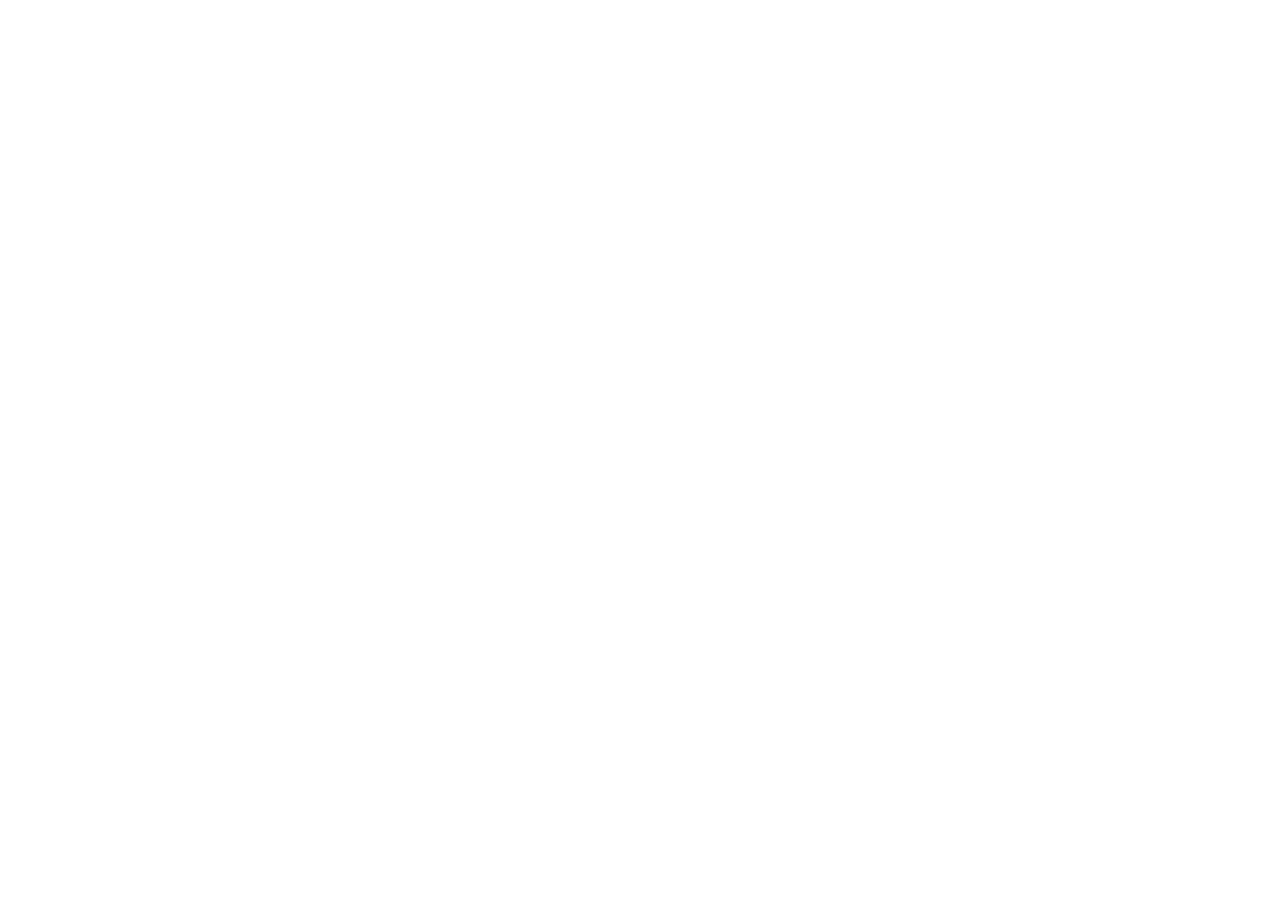
==== index.html @ e4e524c7 "ENI - Initialisation projet" ====
<!DOCTYPE html>
<html lang="en">
<head>
    <meta charset="UTF-8">
    <meta name="viewport" content="width=device-width, initial-scale=1.0">
    <title>Memory</title>
</head>
<body>
    
</body>
</html>
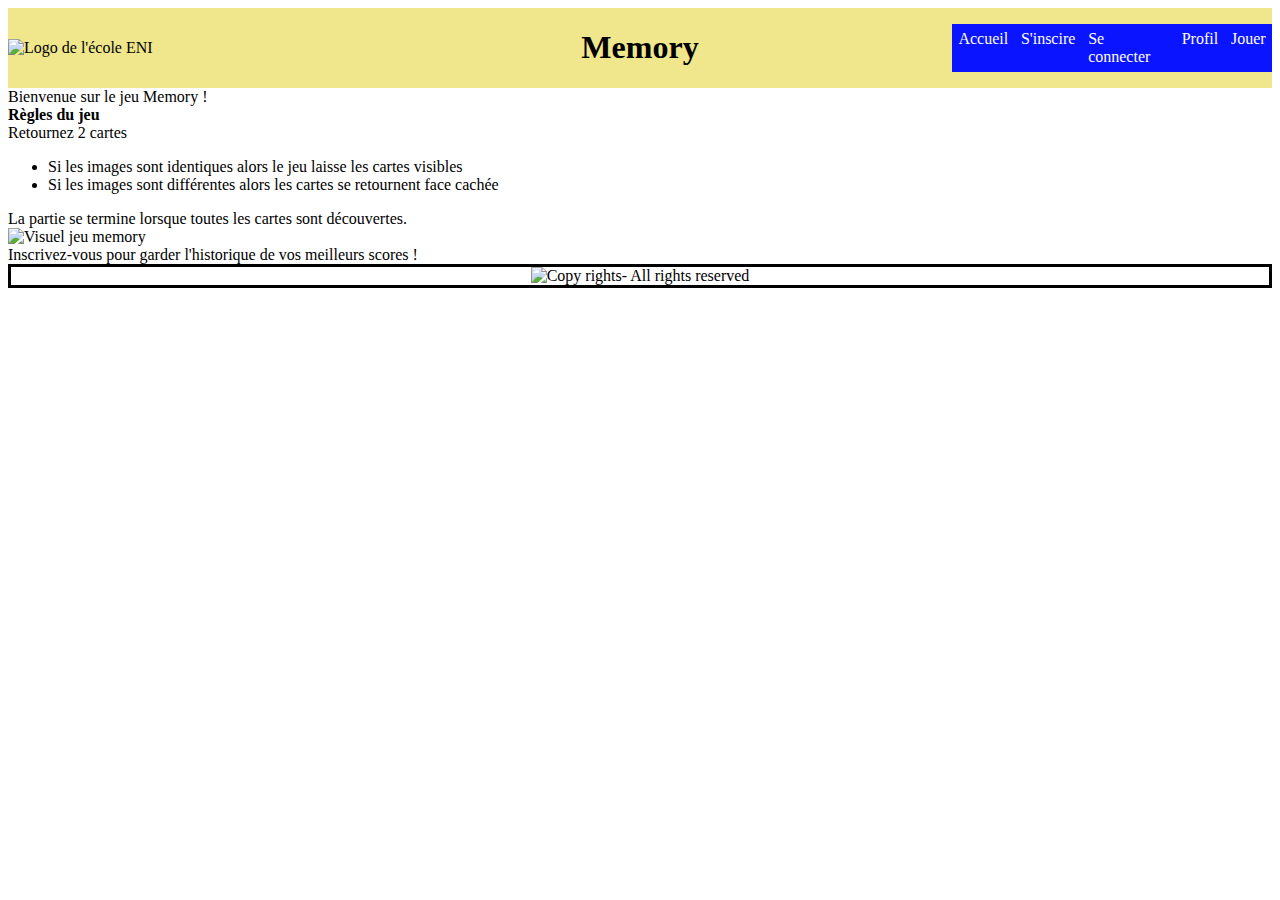
==== commit cbbf9634: "version 1" ====
--- a/index.html
+++ b/index.html
@@ -3,9 +3,47 @@
 <head>
     <meta charset="UTF-8">
     <meta name="viewport" content="width=device-width, initial-scale=1.0">
+    <link rel="stylesheet" href="css/style.css">
     <title>Memory</title>
 </head>
 <body>
-    
+    <header>
+        <div class="header-block">
+            <img src="ressources/logo-eni.png" alt="Logo de l'école ENI">
+        </div>
+        <h1>Memory</h1>
+        <div class="header-block">
+            <nav>
+                <a class="nav-btn" href="index.html">Accueil</a>
+                <a class="nav-btn" href="news.asp">S'inscire</a>
+                <a class="nav-btn" href="contact.asp">Se connecter</a>
+                <a class="nav-btn" href="about.asp">Profil</a>
+                <a class="nav-btn" href="about.asp">Jouer</a>
+            </nav>
+        </div>
+    </header>
+    <main>
+        <section class="welcome">
+            <div>Bienvenue sur le jeu Memory !</div>
+            <div><b>Règles du jeu</b></div>
+            <div>
+                Retournez 2 cartes
+                <ul>
+                    <li>Si les images sont identiques alors le jeu laisse les cartes visibles</li>
+                    <li>Si les images sont différentes alors les cartes se retournent face cachée</li>
+                </ul>
+                La partie se termine lorsque toutes les cartes sont découvertes.
+            </div>
+            <div class="welcome-div-img">
+                <img class="welcome-img" src="ressources/memory_detail.png" alt="Visuel jeu memory">
+            </div>
+            <div>Inscrivez-vous pour garder l'historique de vos meilleurs scores !            </div>
+        </section>
+    </main>
+    <footer>
+        <img class="img-footer" src="ressources/CG2.png" alt="Copy rights">
+        <div> - All rights reserved</div>
+    </footer>
+    <script type="module" src="js/app.js"></script>
 </body>
 </html>--- a/css/style.css
+++ b/css/style.css
@@ -0,0 +1,37 @@
+@import "welcome.css";
+
+header {
+    display:flex;
+    justify-content: space-between;
+    align-items: center;
+    background-color: khaki;
+}
+
+.header-block {
+    width: 25vw;
+}
+
+nav {
+    display: flex;
+    justify-content: flex-end; /* boutons alignés à droite*/
+    width: 25vw; /* taille nav bar*/
+    margin-right: 1%; /* gestion marge ) droite*/
+}
+
+.nav-btn {
+    padding: 2%;
+    background-color: rgb(10,20,255);
+    color: white;
+    text-decoration: none;
+}
+
+h1 {
+
+}
+
+footer {
+    display: flex;
+    align-items: center;
+    justify-content: center;
+    border: solid;
+}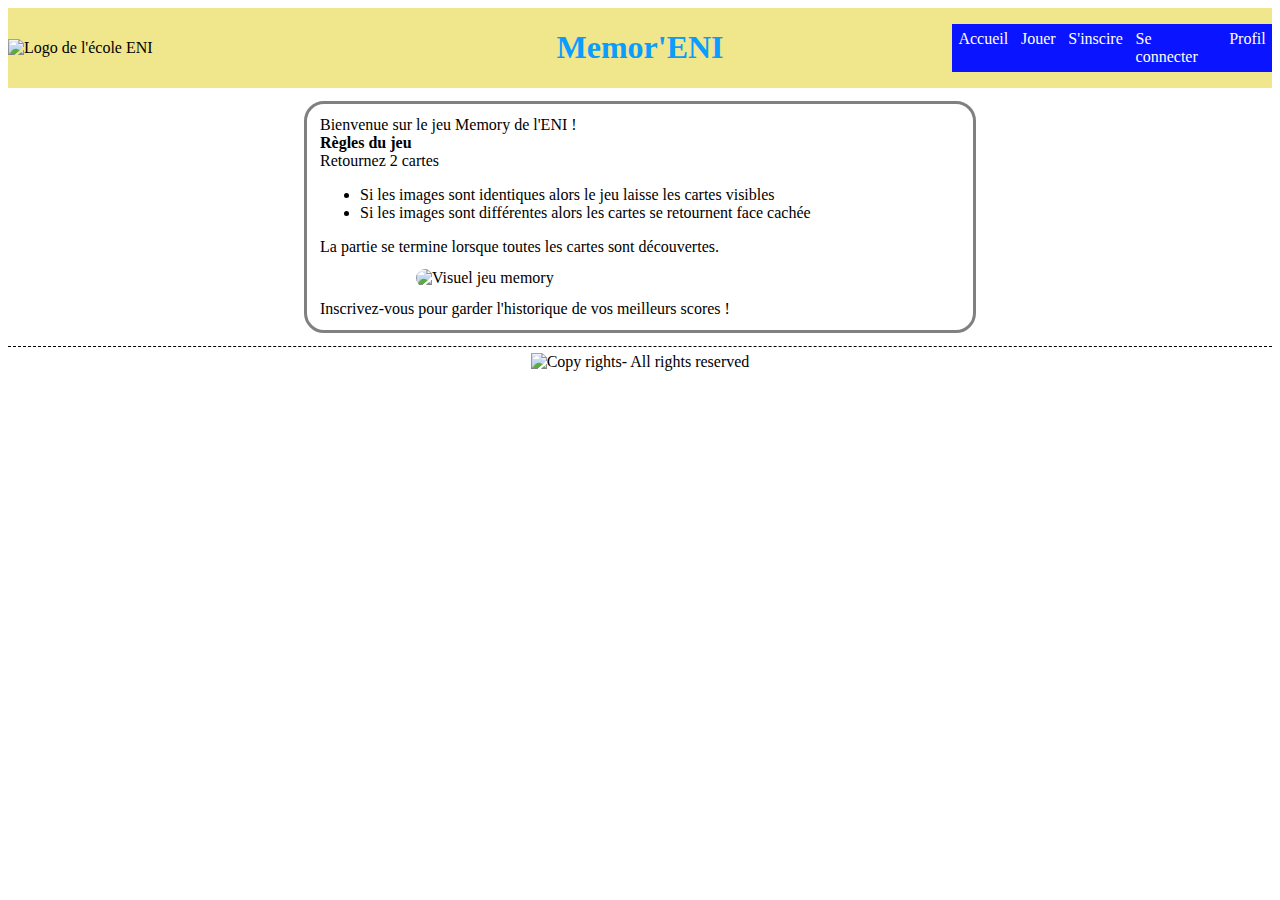
==== commit da54e27c: "version 2" ====
--- a/index.html
+++ b/index.html
@@ -1,30 +1,30 @@
 <!DOCTYPE html>
-<html lang="en">
+<html lang="fr">
 <head>
     <meta charset="UTF-8">
     <meta name="viewport" content="width=device-width, initial-scale=1.0">
     <link rel="stylesheet" href="css/style.css">
-    <title>Memory</title>
+    <title>Memor'ENI</title>
 </head>
 <body>
     <header>
         <div class="header-block">
             <img src="ressources/logo-eni.png" alt="Logo de l'école ENI">
         </div>
-        <h1>Memory</h1>
+        <h1>Memor'ENI</h1>
         <div class="header-block">
             <nav>
                 <a class="nav-btn" href="index.html">Accueil</a>
-                <a class="nav-btn" href="news.asp">S'inscire</a>
-                <a class="nav-btn" href="contact.asp">Se connecter</a>
-                <a class="nav-btn" href="about.asp">Profil</a>
-                <a class="nav-btn" href="about.asp">Jouer</a>
+                <a class="nav-btn" href="game.html">Jouer</a>
+                <a class="nav-btn" href="subscription.html">S'inscire</a>
+                <a class="nav-btn" href="login.html">Se connecter</a>
+                <a class="nav-btn" href="profile.html">Profil</a>
             </nav>
         </div>
     </header>
     <main>
         <section class="welcome">
-            <div>Bienvenue sur le jeu Memory !</div>
+            <div>Bienvenue sur le jeu Memory de l'ENI !</div>
             <div><b>Règles du jeu</b></div>
             <div>
                 Retournez 2 cartes
@@ -41,7 +41,7 @@
         </section>
     </main>
     <footer>
-        <img class="img-footer" src="ressources/CG2.png" alt="Copy rights">
+        <img class="img-footer" src="ressources/CG.png" alt="Copy rights">
         <div> - All rights reserved</div>
     </footer>
     <script type="module" src="js/app.js"></script>
--- a/css/style.css
+++ b/css/style.css
@@ -25,13 +25,20 @@
     text-decoration: none;
 }
 
+.nav-btn:hover {
+    background-color: rgb(10, 157, 255);
+}
+
 h1 {
-
+    color: rgb(10, 157, 255);
 }
 
 footer {
     display: flex;
     align-items: center;
     justify-content: center;
-    border: solid;
+    border-top: solid;
+    border-width: 1px;
+    border-top-style: dashed;
+    padding: 0.5%;
 }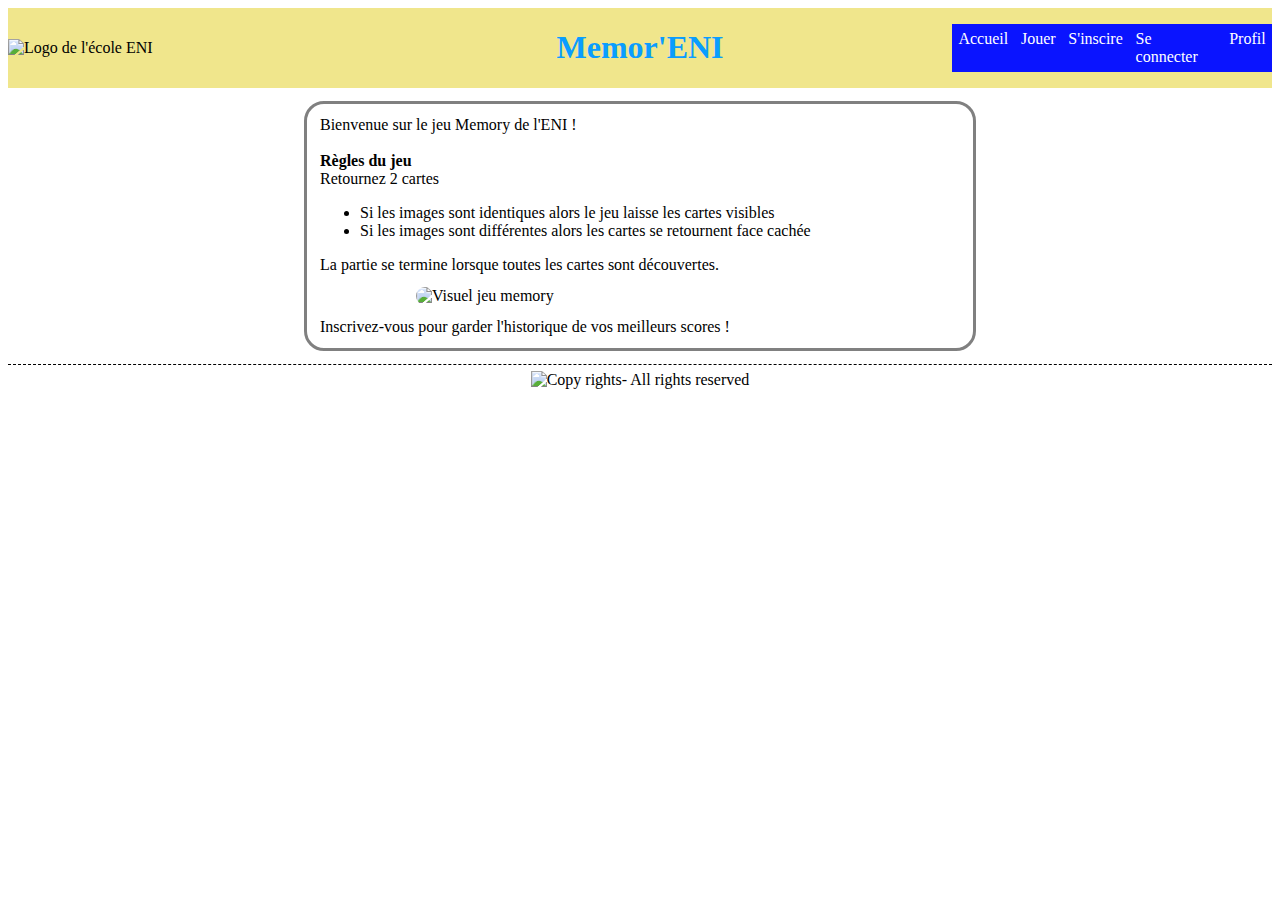
==== commit a4b2dd75: "version 4" ====
--- a/index.html
+++ b/index.html
@@ -25,6 +25,7 @@
     <main>
         <section class="welcome">
             <div>Bienvenue sur le jeu Memory de l'ENI !</div>
+            <br/>
             <div><b>Règles du jeu</b></div>
             <div>
                 Retournez 2 cartes
@@ -44,6 +45,5 @@
         <img class="img-footer" src="ressources/CG.png" alt="Copy rights">
         <div> - All rights reserved</div>
     </footer>
-    <script type="module" src="js/app.js"></script>
 </body>
 </html>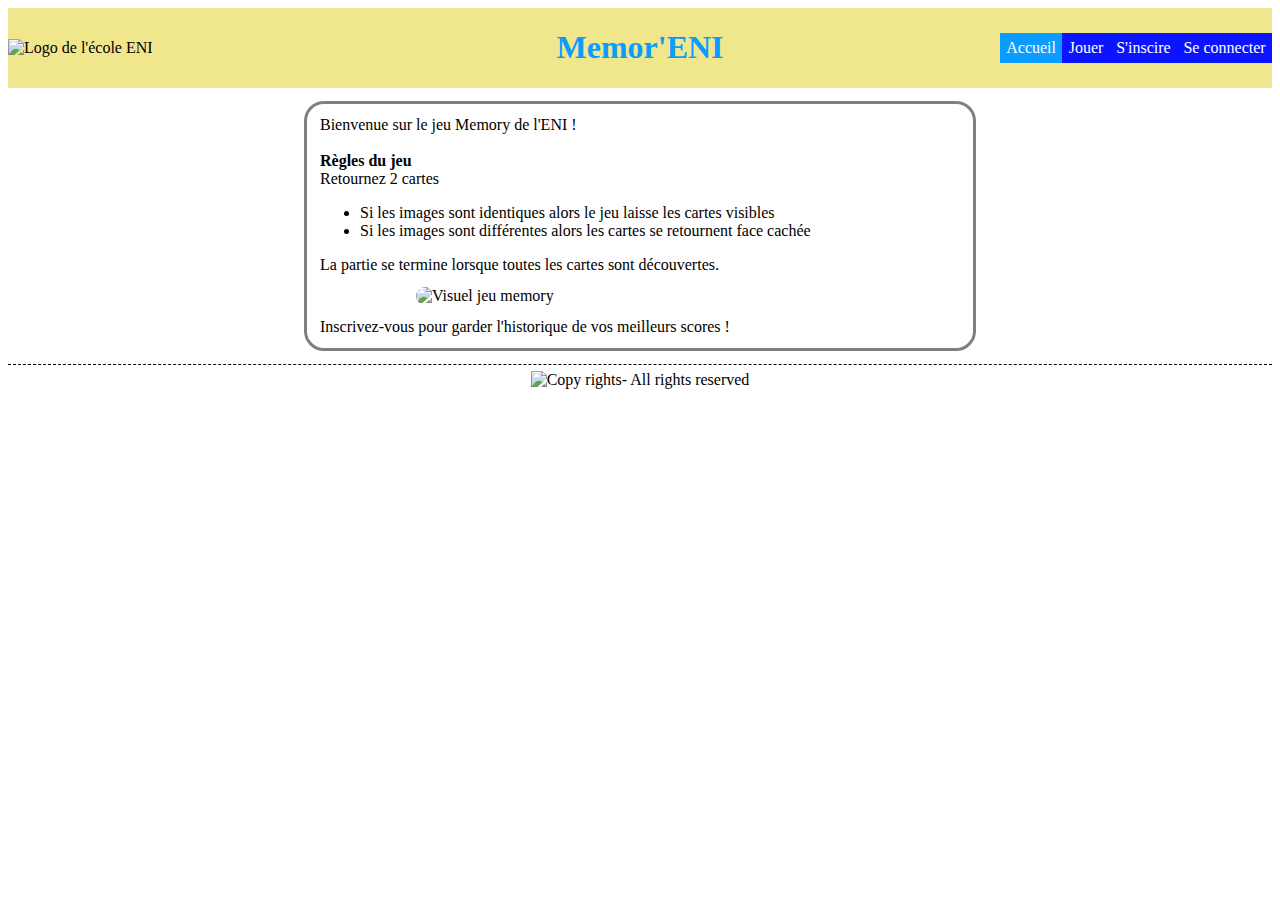
==== commit f4ae86c3: "more dynamic navbar" ====
--- a/index.html
+++ b/index.html
@@ -14,11 +14,12 @@
         <h1>Memor'ENI</h1>
         <div class="header-block">
             <nav>
-                <a class="nav-btn" href="index.html">Accueil</a>
-                <a class="nav-btn" href="game.html">Jouer</a>
-                <a class="nav-btn" href="subscription.html">S'inscire</a>
-                <a class="nav-btn" href="login.html">Se connecter</a>
-                <a class="nav-btn" href="profile.html">Profil</a>
+                <a id="btn-index" class="nav-btn" href="index.html">Accueil</a>
+                <a id="btn-game" class="nav-btn" href="game.html">Jouer</a>
+                <a id="btn-subscription" class="nav-btn" href="subscription.html">S'inscire</a>
+                <a id="btn-login" class="nav-btn" href="login.html">Se connecter</a>
+                <a id="btn-profile" class="nav-btn" href="profile.html">Profil</a>
+                <a id="btn-logout" class="nav-btn" href="logout.html">Se déconnecter</a>
             </nav>
         </div>
     </header>
@@ -45,5 +46,6 @@
         <img class="img-footer" src="ressources/CG.png" alt="Copy rights">
         <div> - All rights reserved</div>
     </footer>
+    <script type="module" src="js/app.js"></script>
 </body>
 </html>--- a/css/style.css
+++ b/css/style.css
@@ -25,8 +25,12 @@
     text-decoration: none;
 }
 
-.nav-btn:hover {
+.nav-btn:hover, .current-btn {
     background-color: rgb(10, 157, 255);
+}
+
+.nav-btn-hidden{
+    display: none;
 }
 
 h1 {
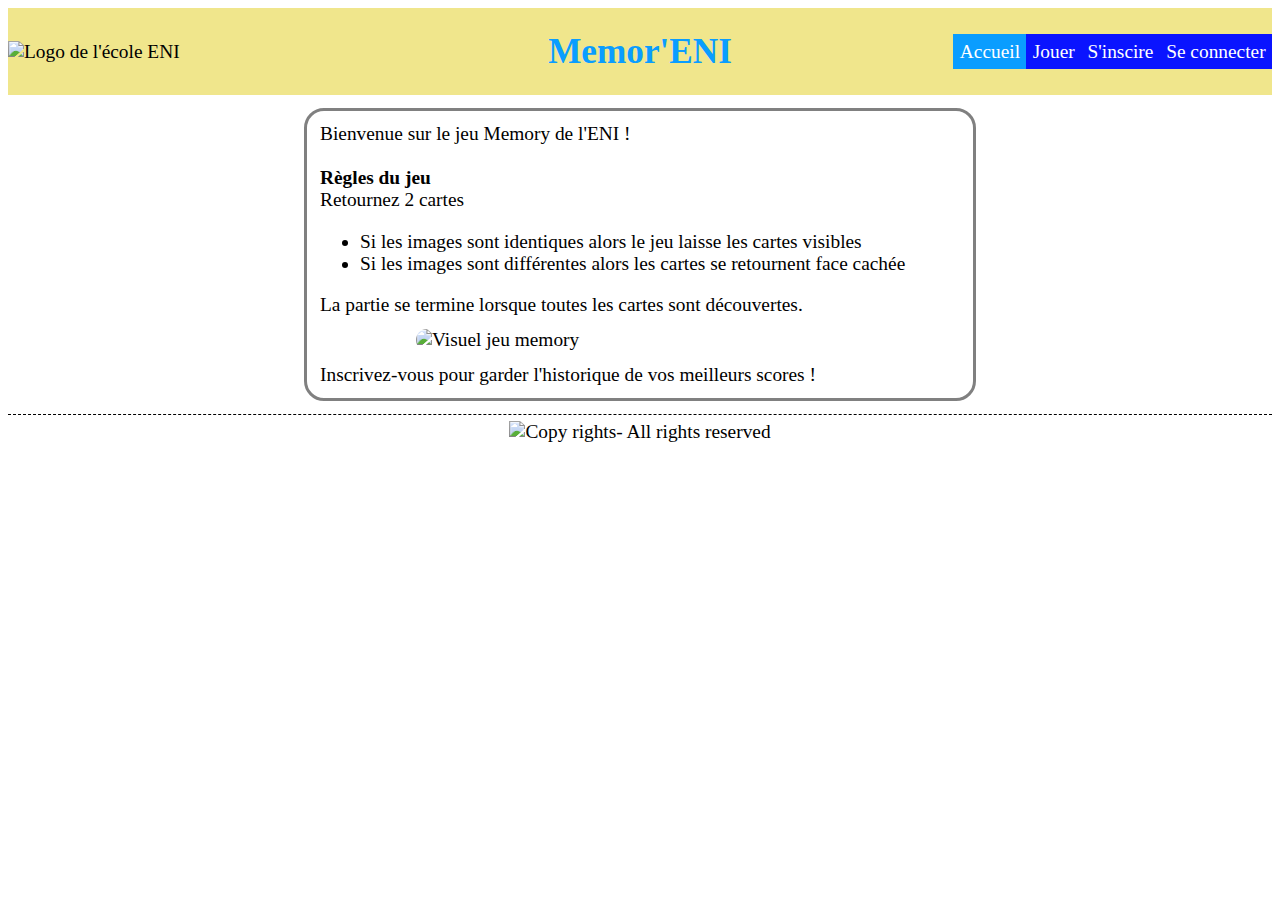
==== commit a16b40eb: "css optimization" ====
--- a/index.html
+++ b/index.html
@@ -4,6 +4,7 @@
     <meta charset="UTF-8">
     <meta name="viewport" content="width=device-width, initial-scale=1.0">
     <link rel="stylesheet" href="css/style.css">
+    <link rel="stylesheet" href="css/welcome.css">
     <title>Memor'ENI</title>
 </head>
 <body>
@@ -19,7 +20,7 @@
                 <a id="btn-subscription" class="nav-btn" href="subscription.html">S'inscire</a>
                 <a id="btn-login" class="nav-btn" href="login.html">Se connecter</a>
                 <a id="btn-profile" class="nav-btn" href="profile.html">Profil</a>
-                <a id="btn-logout" class="nav-btn" href="logout.html">Se déconnecter</a>
+                <a id="btn-logout" class="nav-btn" href="index.html">Se déconnecter</a>
             </nav>
         </div>
     </header>
--- a/css/style.css
+++ b/css/style.css
@@ -1,4 +1,7 @@
-@import "welcome.css";
+* {
+    font-family: "Calibri";
+    font-size: 1.1rem;
+}
 
 header {
     display:flex;
@@ -35,6 +38,7 @@
 
 h1 {
     color: rgb(10, 157, 255);
+    font-size: 2rem;
 }
 
 footer {
--- a/css/welcome.css
+++ b/css/welcome.css
@@ -0,0 +1,28 @@
+main {
+    display: flex;
+    justify-content: space-evenly;
+}
+
+.welcome {
+    margin-top: 1%;
+    margin-bottom: 1%;
+    padding: 1%;
+    border: solid;
+    border-radius: 20px;
+    border-color: grey;
+    display: flex;
+    flex-direction: column;
+    width:50vw;
+}
+
+.welcome-img {
+    border-radius: 20px;
+    width: 35vw;
+    margin: 1vw;
+}
+
+.welcome-div-img{
+    display: flex;
+    justify-content: space-evenly;
+
+}